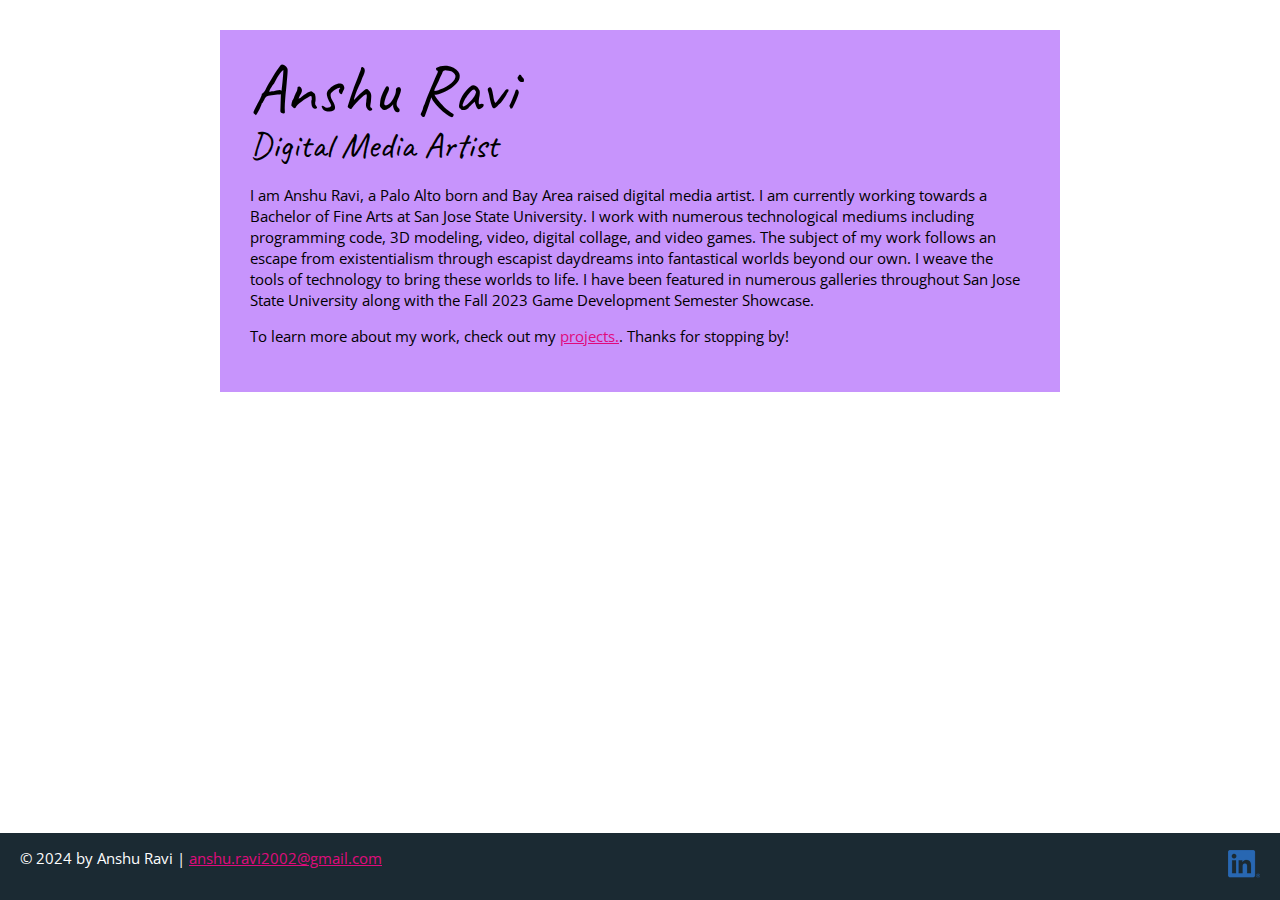
==== index.html @ 10138c8d "added files" ====
<!DOCTYPE html>
<html lang="en">

<head>
  <meta charset="UTF-8">
  <meta name="viewport" content="width=device-width, initial-scale=1">
  <title>Anshu Ravi | Digital Media Artist</title>
  <link rel="preconnect" href="https://fonts.googleapis.com">
  <link rel="preconnect" href="https://fonts.gstatic.com" crossorigin>
  <link
    href="https://fonts.googleapis.com/css2?family=Caveat:wght@400..700&family=Open+Sans:ital,wght@0,300..800;1,300..800&display=swap"
    rel="stylesheet">
  <link rel="stylesheet" href="css/style.css">
</head>

<body class="home">
  <!-- //  INTRO  // -->
  <div class="content-wrapper">
    <div class="content-bg">
      <header>
        <!-- Start content edits below this line. -->
        <h1>Anshu Ravi</h1>
        <h2>Digital Media Artist</h2>

        <!-- End content edits here. -->
      </header>

      <!-- //  ABOUT ME  // -->
      <main>
        <!-- Start content edits below this line. -->
        <p>I am Anshu Ravi, a Palo Alto born and Bay Area raised digital media artist. I am currently working towards a Bachelor of Fine Arts at San Jose State University. 
          I work with numerous technological mediums including programming code, 3D modeling, video, digital collage, and video games. The subject of my work follows an escape from existentialism through escapist daydreams into fantastical worlds beyond our own. I weave the tools of technology to bring these worlds to life. 
          I have been featured in numerous galleries throughout San Jose State University along with the Fall 2023 Game Development Semester Showcase. 
          </p>
        <p>To learn more about my work, check out my <a href="resume.html"> projects.</a>. Thanks for stopping by!</p>
        <!-- End content edits here. -->
      </main>
    </div>
  </div>

  <!-- //  FOOTER INFO, SOCIAL MEDIA  // -->
  <footer>
    <!-- Start content edits below this line. -->
    <p>© 2024 by Anshu Ravi | <a href="anshu.ravi2002@gmail.com">anshu.ravi2002@gmail.com</a></p>

    <!-- Add or remove any networks. -->
    <ul class="socials">
      <li>
        <a href="https://www.linkedin.com/in/anshu-ravi-61121a263/" target="_blank"> <img
            src="images/icon-logo-linkedin.png" alt="My LinkedIn profile"></a>
      </li>
    </ul>

    <!-- End content edits here. -->
  </footer>
</body>

</html>
---- css/style.css ----
/* 
COLOR PALETTE
--gunmetal: #1B2A33ff;
--lavender-floral: #C794FCff;
--mexican-pink: #E00A7Dff;
--white: #FEFEFEff;
--deep cerulean: #0A51FCff;
*/

/* GLOBAL STYLES 
----------------------------------*/
/* 
  https://www.paulirish.com/2012/box-sizing-border-box-ftw/
*/
html {
    box-sizing: border-box;
    font-size: 62.5%;

}

*,
*:before,
*:after {
    box-sizing: inherit;
}

html,
body {
    height: 100%
}

body {
    background: lavenderblush;
    margin: 0;
    font-family: "Open Sans", sans-serif;
    font-size: 1.5rem;
    line-height: 1.4;
}

h1,
h2,
h3 {
    font-family: "Caveat", cursive;
    font-weight: 400;
    margin: 0;
}

h1 {
    font-size: 7rem;
    line-height: 0.85;
}

h2 {
    font-size: 3.6rem;
}

h3 {
    font-size: 2.4rem;
}

/* links */
a {
    color: #E00A7Dff;
}

a:hover {
    color: #0077b5;
    text-decoration: none;
}

footer a {
    color: #E00A7Dff;

}

footer a:hover {
    color: #0077b5;
}

.btn {
    background: #C794FCff;
    color: #FEFEFEff;
    text-decoration: none;
    text-transform: uppercase;
    font-size: 1.2rem;
    display: inline-block;
    padding: 7px;
    letter-spacing: 0.1em;
    line-height: 1;
    border-radius: 4px;
}

.content-wrapper {
    margin: 0 auto;
    padding: 30px;
    max-width: 900px;
}

/* HOME 
----------------------------------*/
.home {
    background: url(../images/skyhold4.png) no-repeat;
    background-size: cover;
    display: flex;
    flex-direction: column;
}

.home .content-wrapper {
    flex: 1 0 auto;
}

.content-bg {
    background: rgb(199 148 252);
    padding: 30px;
}
@media screen and (max-width:650px){
    .home .content-wrapper {
        padding: 10px;
    }
        .content-bg {
            padding: 20px;
        }

}

/* RESUME 
----------------------------------*/
.resume header::before {
    background: url(../images/skyhold4.png) bottom;
    background-size: cover;
    content: "";
    display: block;
    height: 375px;
}

.resume {
    margin-bottom: 50px;
}

.resume-section h2 {
    border-bottom: 2px dashed #C794FCff
}

.download-link {
    position: fixed;
    top: 5px;
    left: 5px;
    font-size: 1.5rem;
}
@media screen and (max-width: 1200px) {
    .download-link{
        position: absolute;

    }
}
@media  and (max-wdith: 500px) {
    .resume header::before {
        height: 200px;
    }
    h1 {
        font-size: 5rem;
    }
    h2 {
        font-size: 2.6rem;
    }
}


/* Projects
----------------------------------*/
.project-item {
    margin: 30px 0;
}
.project-item img {
    width: 300px;
}
@media screen and (min-width:860px) {
    .project-item {
        display: flow-root;
    }
    .project-item img {
        float: left;
        margin-right: 20px;
    }
}
@media screen and (min-wdith:650px) and (max-width:859px) {
    .project-wrapper {
        display: grid;
        grid-template-columns: repeat(2,1fr);
        column-gap: 20px;
    }
    .project-item img {
        width: 100%;
    }
}

@media screen and (max-width:500px){
    .project-item img {
        width: 100%;
        margin-bottom: 10px;

    }
}

/* Work Experience 
----------------------------------*/
.work-item {
    margin: 30px 0;
}

.work-details p {
    margin: 0;

}


@media screen and (min-wdth:860px){
    .work-item {
        display: grid;
        grid-template-columns: 1fr 2fr;
        column-gap: 20px;

    }
    .work-summary p:first-child {
        margin-top: 0;
    
    }

}

/* Education
----------------------------------*/
.education-item {
    margin: 30px 0;
}

.education-item p {
    margin: 0;
}

/* FOOTER
----------------------------------*/
footer {
    background: #1B2A33ff;
    color: #FEFEFEff;
}

.socials {
    list-style-type: none;
    padding: 0;
}

.socials li {
    display: inline-block;
    margin-left: 10px;
}

.socials img {
    width: 32px;
}

.socials img:hover {
    opacity: 0.5;
}
@media screen and (min-width: 860px) {
    footer {
        display: flex;
        justify-content: space-between;
        padding: 0 20px;
    }
}

@media screen and (max-width: 859px){
footer {
    text-align: center;
    padding: 10px;
}
}
.grid2x2 {
    min-height: 100%;
    display: flex;
    flex-wrap: wrap;
    flex-direction: row;
  }
  .grid2x2 > div {
    display: flex; 
    flex-basis: calc(50% - 40px);  
    justify-content: center;
    flex-direction: column;
  }
  .grid2x2 > div > div {
    display: flex;
    justify-content: center;
    flex-direction: row;
  }
  
  .box { margin: 20px; }
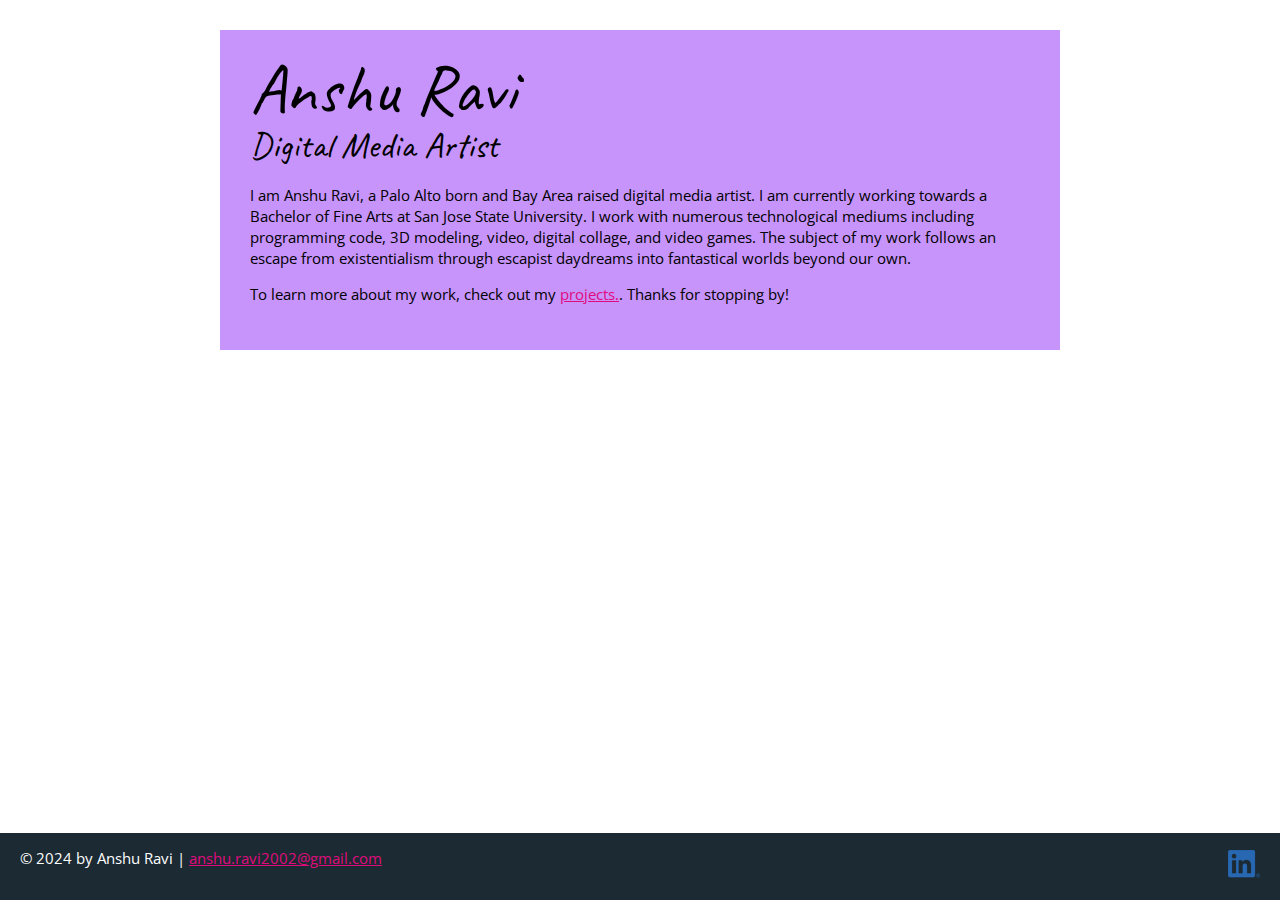
==== commit 7cc5712d: "changed bio" ====
--- a/index.html
+++ b/index.html
@@ -29,8 +29,7 @@
       <main>
         <!-- Start content edits below this line. -->
         <p>I am Anshu Ravi, a Palo Alto born and Bay Area raised digital media artist. I am currently working towards a Bachelor of Fine Arts at San Jose State University. 
-          I work with numerous technological mediums including programming code, 3D modeling, video, digital collage, and video games. The subject of my work follows an escape from existentialism through escapist daydreams into fantastical worlds beyond our own. I weave the tools of technology to bring these worlds to life. 
-          I have been featured in numerous galleries throughout San Jose State University along with the Fall 2023 Game Development Semester Showcase. 
+          I work with numerous technological mediums including programming code, 3D modeling, video, digital collage, and video games. The subject of my work follows an escape from existentialism through escapist daydreams into fantastical worlds beyond our own. 
           </p>
         <p>To learn more about my work, check out my <a href="resume.html"> projects.</a>. Thanks for stopping by!</p>
         <!-- End content edits here. -->
